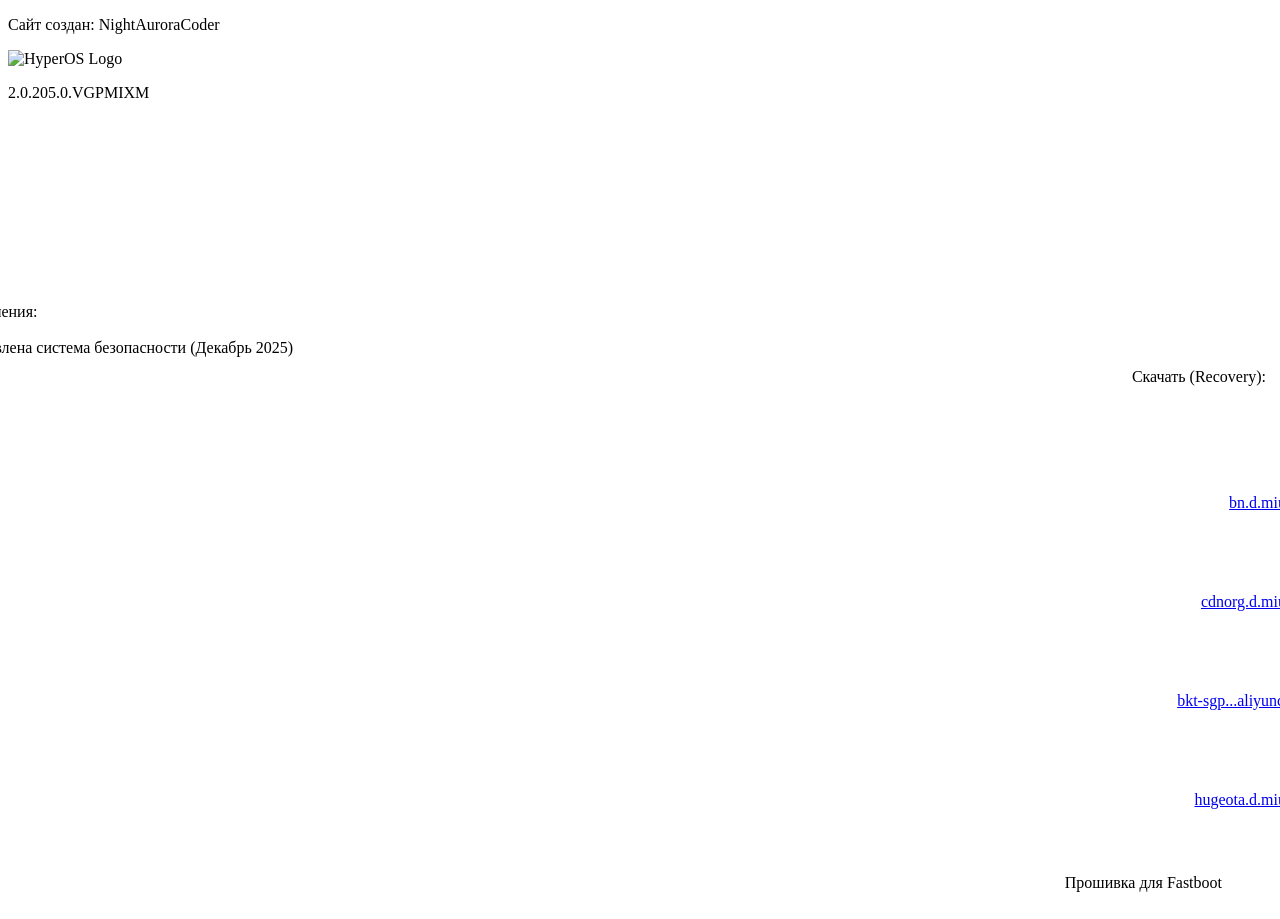
==== Redmi13C-MIFirwm205.html @ 50860bea "Update Redmi13C-MIFirwm205.html" ====
<!DOCTYPE html>
<html style="font-size: 16px;" lang="ru">
<head>
	<link rel="icon" href="favicon.ico" type="image/x-icon">
    <meta name="viewport" content="width=device-width, initial-scale=1.0">
    <meta charset="utf-8">
    <meta name="keywords" content="">
    <meta name="description" content="Скачать Recovery прошивку HyperOS для Redmi 13C (gale). Версия 2.0.204.5.VGPMIXM.">
    <title>Redmi 13C Fastboot - HyperOS 2.0.205.0</title>
    <link rel="stylesheet" href="nicepage.css" media="screen">
    <link rel="stylesheet" href="Redmi13C-Recovery.css" media="screen">
    <script class="u-script" type="text/javascript" src="jquery.js" defer=""></script>
    <script class="u-script" type="text/javascript" src="nicepage.js" defer=""></script>
    <meta name="generator" content="">
    <link id="u-page-google-font" rel="stylesheet" href="https://fonts.googleapis.com/css2?display=swap&amp;family=Roboto:ital,wght@0,100;0,200;0,300;0,400;0,500;0,600;0,700;0,800;0,900;1,100;1,200;1,300;1,400;1,500;1,600;1,700;1,800;1,900&amp;family=Open+Sans:ital,wght@0,300;0,400;0,500;0,600;0,700;0,800;1,300;1,400;1,500;1,600;1,700;1,800">
    <script type="application/ld+json">{
		"@context": "http://schema.org",
		"@type": "Organization",
		"name": "NightAuroraCoder"
}</script>
    <meta name="theme-color" content="#478ac9">
    <meta property="og:title" content="Redmi 13C Recovery">
    <meta property="og:type" content="website">
    <meta data-intl-tel-input-cdn-path="intlTelInput/">
    <style>
        /* Исправляем позиционирование для страниц прошивок */
        .u-section-1 .u-sheet-1 {
            min-height: 861px !important;
            position: relative;
        }
        
        .u-section-1 .u-text-2 {
            position: absolute !important;
            top: 318px;
            right: 6px;
            margin: 0 !important;
            width: auto;
        }
        
        .u-section-1 .u-text-3 {
            position: absolute !important;
            top: 253px;
            left: -50px;
            margin: 0 !important;
            width: auto;
        }
        
        .u-section-1 .u-btn-1 {
            position: absolute !important;
            top: 444px;
            right: -50px;
            margin: 0 !important;
        }
        
        .u-section-1 .u-btn-2 {
            position: absolute !important;
            top: 543px;
            right: -50px;
            margin: 0 !important;
        }
        
        .u-section-1 .u-btn-3 {
            position: absolute !important;
            top: 642px;
            right: -50px;
            margin: 0 !important;
        }
        
        .u-section-1 .u-btn-4 {
            position: absolute !important;
            top: 741px;
            right: -50px;
            margin: 0 !important;
        }
        
        .u-section-1 .u-text-4 {
            position: absolute !important;
            top: 824px;
            right: 50px;
            margin: 0 !important;
        }
        
        /* Адаптация для планшетов */
        @media (max-width: 1199px) {
            .u-section-1 .u-text-2 {
                top: 330px;
                right: 55px;
            }
            .u-section-1 .u-text-3 {
                top: 264px;
                left: -30px;
            }
            .u-section-1 .u-btn-1 { top: 457px; right: 0; }
            .u-section-1 .u-btn-2 { top: 556px; right: 0; }
            .u-section-1 .u-btn-3 { top: 655px; right: 0; }
            .u-section-1 .u-btn-4 { top: 754px; right: 0; }
            .u-section-1 .u-text-4 { top: 832px; right: 101px; }
        }
        
        @media (max-width: 991px) {
            .u-section-1 .u-text-2 {
                top: 328px;
                right: 0;
            }
            .u-section-1 .u-text-3 {
                top: 266px;
                left: -20px;
            }
            .u-section-1 .u-btn-1 { top: 448px; }
            .u-section-1 .u-btn-2 { top: 547px; }
            .u-section-1 .u-btn-3 { top: 646px; }
            .u-section-1 .u-btn-4 { top: 745px; }
            .u-section-1 .u-text-4 { top: 819px; right: 40px; }
        }
        
        @media (max-width: 767px) {
            .u-section-1 .u-text-2 {
                position: relative !important;
                top: auto;
                left: auto;
                right: auto;
                margin: 39px auto 0 !important;
                width: 100%;
                text-align: center;
            }
            .u-section-1 .u-text-3 {
                position: relative !important;
                top: auto;
                left: auto;
                margin: 434px auto 0 !important;
                width: 90%;
                text-align: center;
            }
            .u-section-1 .u-btn-1 {
                position: relative !important;
                top: auto;
                right: auto;
                margin: 20px auto !important;
                display: block;
            }
            .u-section-1 .u-btn-2,
            .u-section-1 .u-btn-3,
            .u-section-1 .u-btn-4 {
                position: relative !important;
                top: auto;
                right: auto;
                margin: 20px auto !important;
                display: block;
            }
            .u-section-1 .u-text-4 {
                position: relative !important;
                top: auto;
                right: auto;
                margin: 20px auto 0 !important;
                text-align: center;
            }
        }
    </style>
</head>
<body data-path-to-root="./" data-include-products="false" class="u-body u-clearfix u-xl-mode" data-lang="ru">
    <header class="u-clearfix u-header u-valign-top-xl u-header" id="header">
        <p class="u-text u-text-default u-text-1">Сайт создан: NightAuroraCoder</p>
    </header>
    
    <section class="u-clearfix u-section-1" id="block-1">
        <div class="u-clearfix u-sheet u-sheet-1">
            <div class="u-border-2 u-border-grey-60 u-hidden-sm u-hidden-xs u-line u-line-vertical u-opacity u-opacity-80 u-line-1"></div>
            <img class="u-image u-image-contain u-image-default u-image-1" src="images/Xiaomi_HyperOS_logo.svg.png" alt="HyperOS Logo" data-image-width="1280" data-image-height="179">
            <p class="u-custom-font u-text u-text-default u-text-grey-50 u-text-1">2.0.205.0.VGPMIXM</p>
            
            <p class="u-align-center u-custom-font u-text u-text-grey-50 u-text-2">
                <span class="u-text-black">Скачать (Recovery):</span>
            </p>
            
            <p class="u-custom-font u-text u-text-grey-50 u-text-3">
                Изменения:<br>
                <br>Обновлена система безопасности (Декабрь 2025)<br>
            </p>

            <a href="https://bn.d.miui.com/OS2.0.205.0.VGPMIXM/gale_global_images_OS2.0.205.0.VGPMIXM_20251223.0000.00_15.0_global_edd0e31cd5.tgz" 
               class="u-btn u-btn-round u-button-style u-custom-color-1 u-custom-font u-hover-custom-color-2 u-radius u-btn-1" 
               target="_blank" rel="noopener noreferrer">
               bn.d.miui.com
            </a>
            
            <a href="https://cdnorg.d.miui.com/OS2.0.205.0.VGPMIXM/gale_global_images_OS2.0.205.0.VGPMIXM_20251223.0000.00_15.0_global_edd0e31cd5.tgz" 
               class="u-btn u-btn-round u-button-style u-custom-color-1 u-custom-font u-hover-custom-color-2 u-radius u-btn-2" 
               target="_blank" rel="noopener noreferrer">
               cdnorg.d.miui.com
            </a>
            
            <a href="https://bkt-sgp-miui-ota-update-alisgp.oss-ap-southeast-1.aliyuncs.com/OS2.0.205.0.VGPMIXM/gale_global_images_OS2.0.205.0.VGPMIXM_20251223.0000.00_15.0_global_edd0e31cd5.tgz" 
               class="u-btn u-btn-round u-button-style u-custom-color-1 u-custom-font u-hover-custom-color-2 u-radius u-btn-3" 
               target="_blank" rel="noopener noreferrer">
               bkt-sgp...aliyuncs.com
            </a>
            
            <a href="https://hugeota.d.miui.com/OS2.0.205.0.VGPMIXM/gale_global_images_OS2.0.205.0.VGPMIXM_20251223.0000.00_15.0_global_edd0e31cd5.tgz" 
               class="u-btn u-btn-round u-button-style u-custom-color-1 u-custom-font u-hover-custom-color-2 u-radius u-btn-4" 
               target="_blank" rel="noopener noreferrer">
               hugeota.d.miui.com
            </a>
            
            <p class="u-custom-font u-text u-text-grey-75 u-text-4">Прошивка для Fastboot</p>
        </div>
    </section>
</body>
</html>
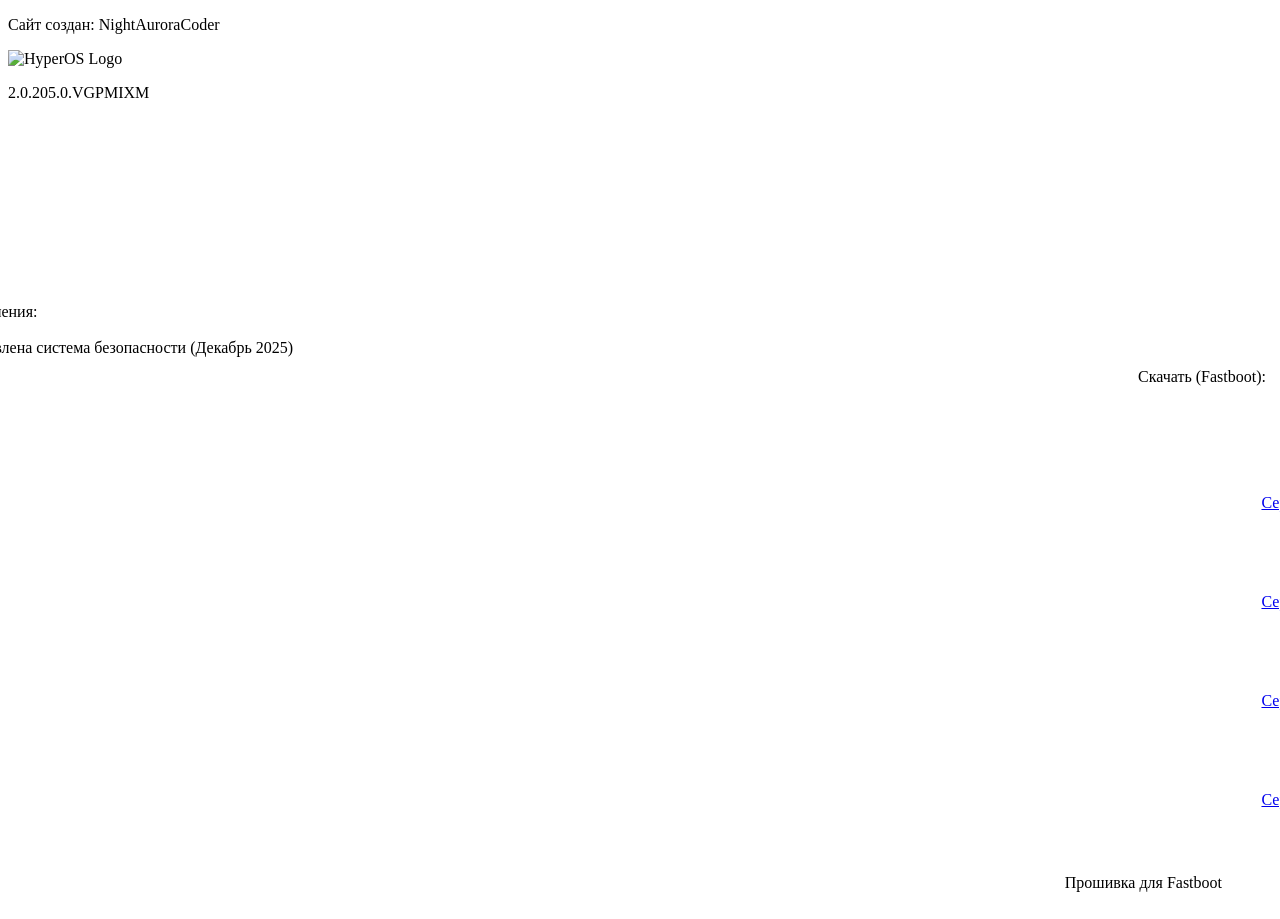
==== commit db5512b3: "Update Redmi13C-MIFirwm205.html" ====
--- a/Redmi13C-MIFirwm205.html
+++ b/Redmi13C-MIFirwm205.html
@@ -169,7 +169,7 @@
             <p class="u-custom-font u-text u-text-default u-text-grey-50 u-text-1">2.0.205.0.VGPMIXM</p>
             
             <p class="u-align-center u-custom-font u-text u-text-grey-50 u-text-2">
-                <span class="u-text-black">Скачать (Recovery):</span>
+                <span class="u-text-black">Скачать (Fastboot):</span>
             </p>
             
             <p class="u-custom-font u-text u-text-grey-50 u-text-3">
@@ -180,25 +180,25 @@
             <a href="https://bn.d.miui.com/OS2.0.205.0.VGPMIXM/gale_global_images_OS2.0.205.0.VGPMIXM_20251223.0000.00_15.0_global_edd0e31cd5.tgz" 
                class="u-btn u-btn-round u-button-style u-custom-color-1 u-custom-font u-hover-custom-color-2 u-radius u-btn-1" 
                target="_blank" rel="noopener noreferrer">
-               bn.d.miui.com
+               Сервер 1
             </a>
             
             <a href="https://cdnorg.d.miui.com/OS2.0.205.0.VGPMIXM/gale_global_images_OS2.0.205.0.VGPMIXM_20251223.0000.00_15.0_global_edd0e31cd5.tgz" 
                class="u-btn u-btn-round u-button-style u-custom-color-1 u-custom-font u-hover-custom-color-2 u-radius u-btn-2" 
                target="_blank" rel="noopener noreferrer">
-               cdnorg.d.miui.com
+               Сервер 2
             </a>
             
             <a href="https://bkt-sgp-miui-ota-update-alisgp.oss-ap-southeast-1.aliyuncs.com/OS2.0.205.0.VGPMIXM/gale_global_images_OS2.0.205.0.VGPMIXM_20251223.0000.00_15.0_global_edd0e31cd5.tgz" 
                class="u-btn u-btn-round u-button-style u-custom-color-1 u-custom-font u-hover-custom-color-2 u-radius u-btn-3" 
                target="_blank" rel="noopener noreferrer">
-               bkt-sgp...aliyuncs.com
+               Сервер 3
             </a>
             
             <a href="https://hugeota.d.miui.com/OS2.0.205.0.VGPMIXM/gale_global_images_OS2.0.205.0.VGPMIXM_20251223.0000.00_15.0_global_edd0e31cd5.tgz" 
                class="u-btn u-btn-round u-button-style u-custom-color-1 u-custom-font u-hover-custom-color-2 u-radius u-btn-4" 
                target="_blank" rel="noopener noreferrer">
-               hugeota.d.miui.com
+               Сервер 4
             </a>
             
             <p class="u-custom-font u-text u-text-grey-75 u-text-4">Прошивка для Fastboot</p>
